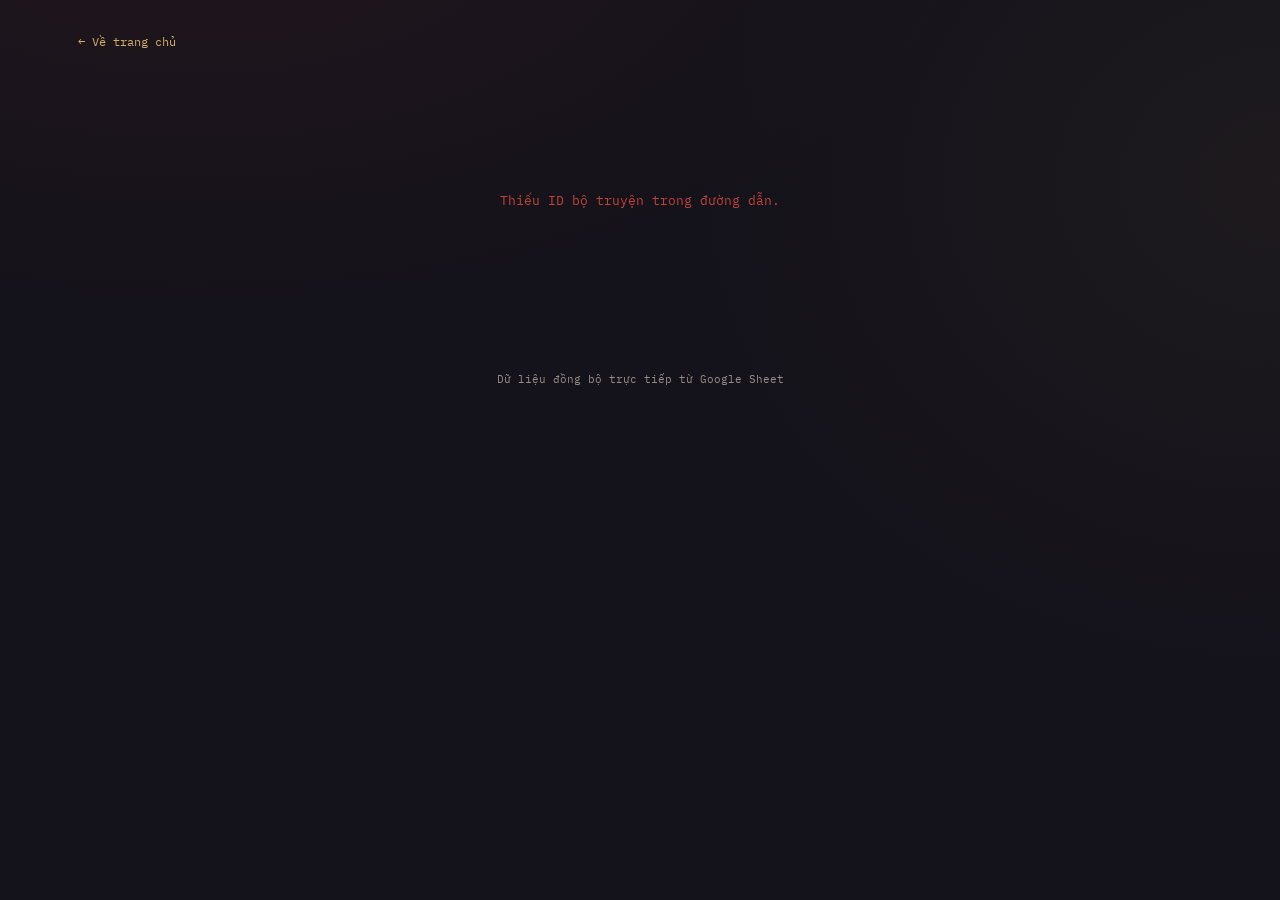
==== series.html @ 96667a25 "Add files via upload" ====
<!DOCTYPE html>
<html lang="vi">
<head>
<meta charset="UTF-8">
<meta name="viewport" content="width=device-width, initial-scale=1.0">
<title>Chi tiết bộ truyện — Yodoku</title>
<link rel="stylesheet" href="style.css">
</head>
<body>

<div class="wrap" style="padding-top:28px;">
  <a href="index.html" class="back-link">&larr; Về trang chủ</a>
</div>

<div id="content">
  <div class="status-msg">Đang tải dữ liệu bộ truyện...</div>
</div>

<footer class="site-footer">Dữ liệu đồng bộ trực tiếp từ Google Sheet</footer>

<script src="config.js"></script>
<script src="data.js"></script>
<script>
  function escapeHtml(str) {
    const div = document.createElement("div");
    div.textContent = str || "";
    return div.innerHTML;
  }

  function getSeriesId() {
    const params = new URLSearchParams(window.location.search);
    return params.get("id");
  }

  function statusLabel(status) {
    if (status === "ongoing") return "Đang ra";
    if (status === "completed") return "Hoàn thành";
    return status ? escapeHtml(status) : "";
  }

  function chapterGridHtml(chapters) {
    if (chapters.length === 0) {
      return `<div class="empty-state">Chưa có chương nào được thêm cho bộ truyện này.</div>`;
    }
    return `<div class="chapter-grid">` + chapters.map(c => `
      <a class="chapter-card" href="${c.url || '#'}" target="_blank" rel="noopener noreferrer">
        <span class="chapter-num">CHAP ${escapeHtml(c.number)}</span>
        <span class="chapter-title">${escapeHtml(c.title || ('Chương ' + c.number))}</span>
        ${c.date ? `<span class="chapter-date">${escapeHtml(c.date)}</span>` : ""}
      </a>
    `).join("") + `</div>`;
  }

  async function init() {
    const seriesId = getSeriesId();
    const content = document.getElementById("content");

    if (!seriesId) {
      content.innerHTML = `<div class="wrap"><div class="status-msg error">Thiếu ID bộ truyện trong đường dẫn.</div></div>`;
      return;
    }

    try {
      const [allSeries, allChapters] = await Promise.all([loadSeries(), loadChapters()]);
      const series = allSeries.find(s => s.id === seriesId);

      if (!series) {
        content.innerHTML = `<div class="wrap"><div class="status-msg error">Không tìm thấy bộ truyện với ID "${escapeHtml(seriesId)}".</div></div>`;
        return;
      }

      const chapters = allChapters.filter(c => c.seriesId === seriesId);

      content.innerHTML = `
        <div class="series-hero">
          <div class="book-cover">
            <img src="${series.cover}" alt="Bìa truyện ${escapeHtml(series.title)}"
                 onerror="this.src='https://placehold.co/400x600/1E1B27/C9C3B4?text=No+Cover'">
          </div>
          <div class="series-info">
            <h1>${escapeHtml(series.title)}</h1>
            <div class="series-tags">
              ${series.status ? `<span class="tag status-${escapeHtml(series.status)}">${statusLabel(series.status)}</span>` : ""}
              ${series.genre.map(g => `<span class="tag">${escapeHtml(g)}</span>`).join("")}
            </div>
            <p class="series-desc">${escapeHtml(series.description) || "Chưa có mô tả cho bộ truyện này."}</p>
            ${series.url ? `
              <a class="origin-link" href="${series.url}" target="_blank" rel="noopener noreferrer">
                Đọc tại trang gốc &nearr;
              </a>` : ""}
          </div>
        </div>

        <div class="wrap chapters-section">
          <h2>Danh sách chương (${chapters.length})</h2>
          ${chapterGridHtml(chapters)}
        </div>
      `;
    } catch (err) {
      content.innerHTML = `<div class="wrap"><div class="status-msg error">Không lấy được dữ liệu. Kiểm tra lại config.js và đảm bảo sheet đã Publish to web.</div></div>`;
      console.error(err);
    }
  }

  init();
</script>
</body>
</html>
---- style.css ----
/* ============================================================
   夜読 Yodoku — Night Bookshelf design system
   Palette:
     --ink        #14121A   background, deep indigo-black (not pure black)
     --ink-soft   #1E1B27   card / panel background
     --paper      #F3EFE6   cover mattes, light text on ink
     --paper-dim  #C9C3B4   secondary text on ink
     --hanko      #C1443B   stamp red — accent, sparingly
     --gold       #D4AF6A   "new chapter" marker / hover glow
   Type:
     Display: "Big Shoulders Inline Text" / condensed poster feel
     Body:    "Inter"
     Mono/meta: "IBM Plex Mono" for chapter numbers, dates
   ============================================================ */

@import url('https://fonts.googleapis.com/css2?family=Big+Shoulders:wght@600;800&family=Inter:wght@400;500;600&family=IBM+Plex+Mono:wght@500&display=swap');

:root {
  --ink: #14121A;
  --ink-soft: #1E1B27;
  --ink-soft-2: #262233;
  --paper: #F3EFE6;
  --paper-dim: #C9C3B4;
  --hanko: #C1443B;
  --gold: #D4AF6A;
  --line: rgba(243, 239, 230, 0.1);
  --shadow: rgba(0, 0, 0, 0.45);

  --font-display: "Big Shoulders", sans-serif;
  --font-body: "Inter", sans-serif;
  --font-mono: "IBM Plex Mono", monospace;
}

* { box-sizing: border-box; }

html { scroll-behavior: smooth; }

body {
  margin: 0;
  background: var(--ink);
  background-image:
    radial-gradient(ellipse 800px 400px at 15% -10%, rgba(193,68,59,0.08), transparent),
    radial-gradient(ellipse 600px 500px at 100% 20%, rgba(212,175,106,0.05), transparent);
  color: var(--paper);
  font-family: var(--font-body);
  line-height: 1.5;
  min-height: 100vh;
}

a { color: inherit; text-decoration: none; }

::selection { background: var(--hanko); color: var(--paper); }

:focus-visible {
  outline: 2px solid var(--gold);
  outline-offset: 3px;
}

/* ---------- layout shell ---------- */

.wrap {
  max-width: 1180px;
  margin: 0 auto;
  padding: 0 28px 80px;
}

header.top {
  padding: 56px 28px 36px;
  max-width: 1180px;
  margin: 0 auto;
  border-bottom: 1px solid var(--line);
}

.eyebrow {
  font-family: var(--font-mono);
  font-size: 12px;
  letter-spacing: 0.14em;
  text-transform: uppercase;
  color: var(--gold);
  display: flex;
  align-items: center;
  gap: 10px;
  margin-bottom: 14px;
}

.eyebrow::before {
  content: "";
  width: 20px;
  height: 1px;
  background: var(--gold);
  display: inline-block;
}

h1.site-title {
  font-family: var(--font-display);
  font-weight: 800;
  font-size: clamp(2.6rem, 6vw, 4.4rem);
  letter-spacing: 0.01em;
  margin: 0 0 12px;
  color: var(--paper);
}

.tagline {
  color: var(--paper-dim);
  font-size: 1.05rem;
  max-width: 560px;
  margin: 0 0 28px;
}

/* ---------- search ---------- */

.search-row {
  display: flex;
  gap: 12px;
  flex-wrap: wrap;
  align-items: center;
}

.search-box {
  position: relative;
  flex: 1 1 340px;
  max-width: 480px;
}

.search-box input {
  width: 100%;
  background: var(--ink-soft);
  border: 1px solid var(--line);
  color: var(--paper);
  font-family: var(--font-body);
  font-size: 15px;
  padding: 13px 16px 13px 42px;
  border-radius: 8px;
  transition: border-color 0.2s, box-shadow 0.2s;
}

.search-box input::placeholder { color: var(--paper-dim); }

.search-box input:focus {
  border-color: var(--hanko);
  box-shadow: 0 0 0 3px rgba(193,68,59,0.15);
  outline: none;
}

.search-box svg {
  position: absolute;
  left: 14px;
  top: 50%;
  transform: translateY(-50%);
  width: 16px;
  height: 16px;
  stroke: var(--paper-dim);
  pointer-events: none;
}

.genre-pills {
  display: flex;
  gap: 8px;
  flex-wrap: wrap;
}

.pill {
  font-family: var(--font-mono);
  font-size: 12px;
  padding: 8px 14px;
  border-radius: 999px;
  border: 1px solid var(--line);
  background: transparent;
  color: var(--paper-dim);
  cursor: pointer;
  transition: all 0.15s;
  white-space: nowrap;
}

.pill:hover { border-color: var(--gold); color: var(--paper); }

.pill.active {
  background: var(--hanko);
  border-color: var(--hanko);
  color: var(--paper);
}

.count-meta {
  font-family: var(--font-mono);
  font-size: 12px;
  color: var(--paper-dim);
  margin-top: 18px;
}

/* ---------- shelf grid (home) ---------- */

.shelf {
  display: grid;
  grid-template-columns: repeat(auto-fill, minmax(200px, 1fr));
  gap: 32px 24px;
  margin-top: 44px;
}

.book {
  position: relative;
  cursor: pointer;
  perspective: 800px;
}

.book-cover {
  position: relative;
  aspect-ratio: 2 / 3;
  border-radius: 4px 8px 8px 4px;
  overflow: hidden;
  background: var(--ink-soft-2);
  box-shadow:
    -6px 0 0 rgba(0,0,0,0.25),
    0 14px 30px var(--shadow);
  transform-origin: left center;
  transition: transform 0.25s cubic-bezier(.2,.7,.3,1), box-shadow 0.25s;
}

.book-cover img {
  width: 100%;
  height: 100%;
  object-fit: cover;
  display: block;
}

.book-cover::after {
  /* spine highlight */
  content: "";
  position: absolute;
  left: 0; top: 0; bottom: 0;
  width: 6px;
  background: linear-gradient(to right, rgba(0,0,0,0.5), transparent);
}

.book:hover .book-cover {
  transform: translateY(-8px) rotateY(-6deg);
  box-shadow:
    -6px 0 0 rgba(0,0,0,0.25),
    -12px 20px 34px var(--shadow);
}

.book-badge {
  position: absolute;
  top: 10px;
  right: 10px;
  background: var(--hanko);
  color: var(--paper);
  font-family: var(--font-mono);
  font-size: 11px;
  padding: 3px 8px;
  border-radius: 4px;
  letter-spacing: 0.03em;
  box-shadow: 0 4px 10px rgba(0,0,0,0.35);
}

.book-title {
  margin-top: 14px;
  font-weight: 600;
  font-size: 14.5px;
  color: var(--paper);
  line-height: 1.35;
}

.book-meta {
  font-family: var(--font-mono);
  font-size: 11.5px;
  color: var(--paper-dim);
  margin-top: 4px;
  text-transform: uppercase;
  letter-spacing: 0.03em;
}

.empty-state {
  grid-column: 1 / -1;
  text-align: center;
  padding: 70px 20px;
  color: var(--paper-dim);
  font-family: var(--font-mono);
  font-size: 14px;
}

/* ---------- series detail page ---------- */

.series-hero {
  display: grid;
  grid-template-columns: 220px 1fr;
  gap: 40px;
  padding: 48px 28px;
  max-width: 1180px;
  margin: 0 auto;
  border-bottom: 1px solid var(--line);
}

.series-hero .book-cover {
  aspect-ratio: 2/3;
  box-shadow: -8px 0 0 rgba(0,0,0,0.25), 0 20px 40px var(--shadow);
}

.back-link {
  font-family: var(--font-mono);
  font-size: 12px;
  color: var(--gold);
  display: inline-flex;
  align-items: center;
  gap: 6px;
  margin-bottom: 20px;
}
.back-link:hover { text-decoration: underline; }

.series-info h1 {
  font-family: var(--font-display);
  font-weight: 800;
  font-size: clamp(2rem, 4vw, 3rem);
  margin: 0 0 8px;
}

.series-tags {
  display: flex;
  gap: 8px;
  flex-wrap: wrap;
  margin-bottom: 16px;
}

.tag {
  font-family: var(--font-mono);
  font-size: 11px;
  padding: 4px 10px;
  border: 1px solid var(--line);
  border-radius: 999px;
  color: var(--paper-dim);
}

.tag.status-ongoing { border-color: var(--gold); color: var(--gold); }
.tag.status-completed { border-color: var(--hanko); color: var(--hanko); }

.series-desc {
  color: var(--paper-dim);
  max-width: 640px;
  font-size: 15px;
}

.origin-link {
  display: inline-flex;
  align-items: center;
  gap: 8px;
  margin-top: 18px;
  font-family: var(--font-mono);
  font-size: 12.5px;
  color: var(--paper);
  border: 1px solid var(--gold);
  padding: 9px 16px;
  border-radius: 6px;
  transition: background 0.15s;
}
.origin-link:hover { background: rgba(212,175,106,0.12); }

/* ---------- chapter rows: 5 per row ---------- */

.chapters-section { padding-top: 40px; }

.chapters-section h2 {
  font-family: var(--font-display);
  font-weight: 700;
  font-size: 1.4rem;
  letter-spacing: 0.02em;
  margin-bottom: 22px;
  color: var(--paper);
}

.chapter-grid {
  display: grid;
  grid-template-columns: repeat(5, 1fr);
  gap: 14px;
}

@media (max-width: 980px) {
  .chapter-grid { grid-template-columns: repeat(3, 1fr); }
  .series-hero { grid-template-columns: 160px 1fr; }
}

@media (max-width: 620px) {
  .chapter-grid { grid-template-columns: repeat(2, 1fr); }
  .series-hero { grid-template-columns: 1fr; }
  .series-hero .book-cover { max-width: 160px; }
}

.chapter-card {
  background: var(--ink-soft);
  border: 1px solid var(--line);
  border-radius: 8px;
  padding: 16px 14px;
  transition: border-color 0.15s, transform 0.15s;
  display: flex;
  flex-direction: column;
  gap: 6px;
}

.chapter-card:hover {
  border-color: var(--hanko);
  transform: translateY(-3px);
}

.chapter-num {
  font-family: var(--font-mono);
  font-size: 11px;
  color: var(--gold);
  letter-spacing: 0.05em;
}

.chapter-title {
  font-size: 13.5px;
  font-weight: 500;
  color: var(--paper);
  line-height: 1.3;
}

.chapter-date {
  font-family: var(--font-mono);
  font-size: 10.5px;
  color: var(--paper-dim);
  margin-top: auto;
}

/* ---------- loading / error ---------- */

.status-msg {
  font-family: var(--font-mono);
  font-size: 13px;
  color: var(--paper-dim);
  padding: 40px 0;
  text-align: center;
}

.status-msg.error { color: var(--hanko); }

footer.site-footer {
  text-align: center;
  padding: 40px 20px 20px;
  font-family: var(--font-mono);
  font-size: 11px;
  color: var(--paper-dim);
  opacity: 0.7;
}
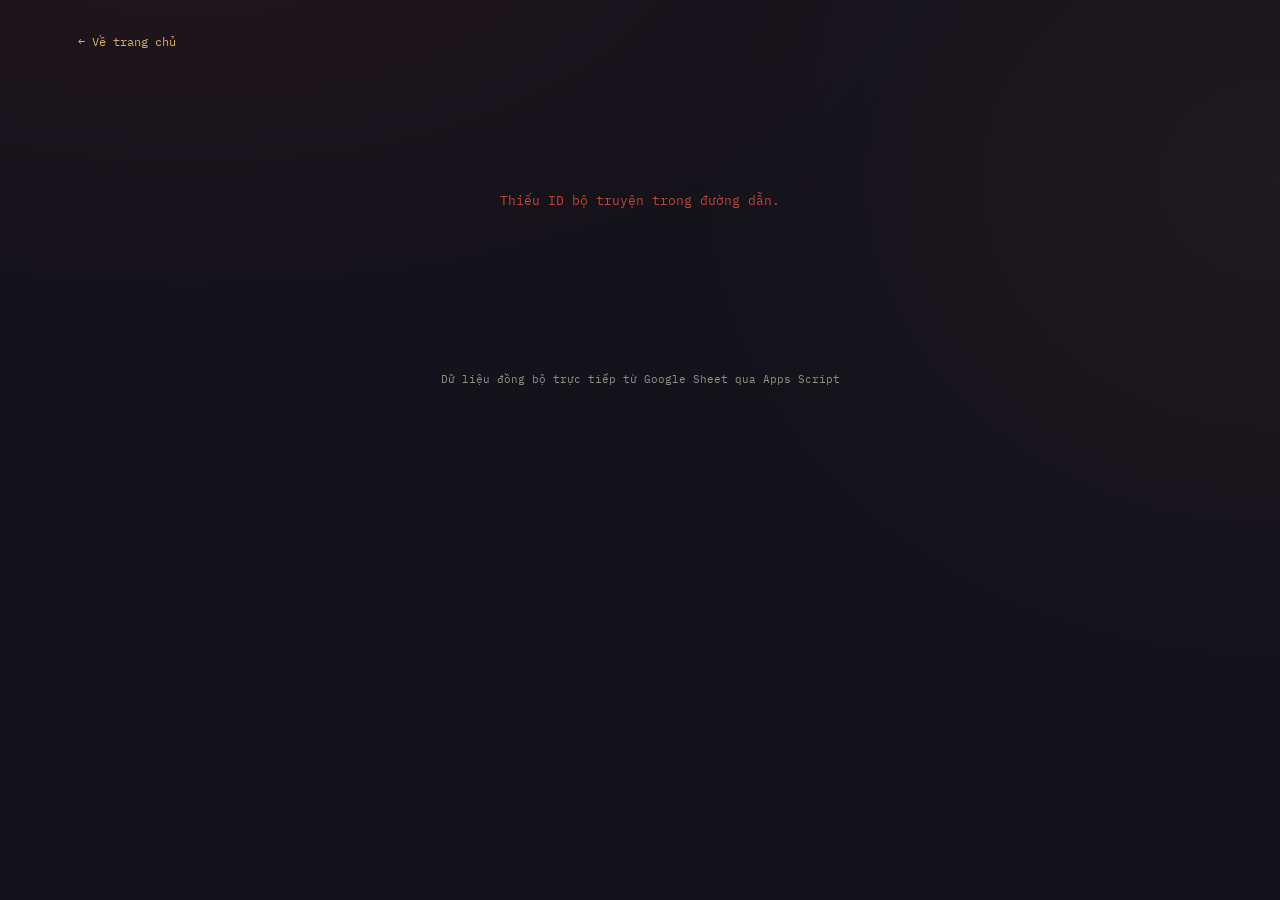
==== commit 2640f990: "Add files via upload" ====
--- a/series.html
+++ b/series.html
@@ -16,7 +16,7 @@
   <div class="status-msg">Đang tải dữ liệu bộ truyện...</div>
 </div>
 
-<footer class="site-footer">Dữ liệu đồng bộ trực tiếp từ Google Sheet</footer>
+<footer class="site-footer">Dữ liệu đồng bộ trực tiếp từ Google Sheet qua Apps Script</footer>
 
 <script src="config.js"></script>
 <script src="data.js"></script>
@@ -28,27 +28,62 @@
   }
 
   function getSeriesId() {
-    const params = new URLSearchParams(window.location.search);
-    return params.get("id");
+    return new URLSearchParams(window.location.search).get("id");
   }
 
   function statusLabel(status) {
-    if (status === "ongoing") return "Đang ra";
-    if (status === "completed") return "Hoàn thành";
-    return status ? escapeHtml(status) : "";
+    const s = (status || "").toLowerCase();
+    if (s.includes("on-going") || s.includes("ongoing") || s.includes("đang")) return "Đang ra";
+    if (s.includes("end") || s.includes("hoàn")) return "Hoàn thành";
+    return status || "";
   }
 
-  function chapterGridHtml(chapters) {
-    if (chapters.length === 0) {
-      return `<div class="empty-state">Chưa có chương nào được thêm cho bộ truyện này.</div>`;
+  function statusClass(status) {
+    const s = (status || "").toLowerCase();
+    if (s.includes("on-going") || s.includes("ongoing") || s.includes("đang")) return "status-ongoing";
+    if (s.includes("end") || s.includes("hoàn")) return "status-completed";
+    return "";
+  }
+
+  function volStatusClass(status) {
+    const s = (status || "").toLowerCase();
+    if (s.includes("chưa")) return "vol-pending";
+    if (s.includes("đã") || s.includes("phát hành") || s.includes("bán")) return "vol-released";
+    return "";
+  }
+
+  function formatPrice(v) {
+    if (!v) return "";
+    // Đã format sẵn từ sheet (getDisplayValues), giữ nguyên text hiển thị
+    return v;
+  }
+
+  function volumeCardHtml(v) {
+    const showSale = v.priceSale && v.priceSale !== v.priceCover;
+    return `
+      <div class="vol-card">
+        <div class="vol-cover">
+          <img src="${v.cover}" alt="Bìa ${escapeHtml(v.number)}" loading="lazy"
+               onerror="this.src='https://placehold.co/400x600/1E1B27/C9C3B4?text=No+Cover'">
+          ${v.status ? `<span class="vol-badge ${volStatusClass(v.status)}">${escapeHtml(v.status)}</span>` : ""}
+        </div>
+        <div class="vol-info">
+          <span class="vol-number">${escapeHtml(v.number)}</span>
+          ${(v.priceCover || v.priceSale) ? `
+            <span class="vol-price">
+              ${showSale ? `<span class="price-old">${escapeHtml(v.priceCover)}</span><span class="price-sale">${escapeHtml(v.priceSale)}</span>`
+                         : `<span class="price-sale">${escapeHtml(v.priceCover || v.priceSale)}</span>`}
+            </span>` : ""}
+        </div>
+      </div>
+    `;
+  }
+
+  function volumeGridHtml(volumes) {
+    if (volumes.length === 0) {
+      return `<div class="empty-state">Chưa có tập nào được thêm cho bộ truyện này.</div>`;
     }
-    return `<div class="chapter-grid">` + chapters.map(c => `
-      <a class="chapter-card" href="${c.url || '#'}" target="_blank" rel="noopener noreferrer">
-        <span class="chapter-num">CHAP ${escapeHtml(c.number)}</span>
-        <span class="chapter-title">${escapeHtml(c.title || ('Chương ' + c.number))}</span>
-        ${c.date ? `<span class="chapter-date">${escapeHtml(c.date)}</span>` : ""}
-      </a>
-    `).join("") + `</div>`;
+    return `<div class="chapter-grid">` + volumes.map(volumeCardHtml).join("") + `</div>`;
   }
 
   async function init() {
@@ -61,43 +96,42 @@
     }
 
     try {
-      const [allSeries, allChapters] = await Promise.all([loadSeries(), loadChapters()]);
-      const series = allSeries.find(s => s.id === seriesId);
+      const series = await loadSeriesDetail(seriesId);
 
-      if (!series) {
-        content.innerHTML = `<div class="wrap"><div class="status-msg error">Không tìm thấy bộ truyện với ID "${escapeHtml(seriesId)}".</div></div>`;
+      if (!series || !series.title) {
+        content.innerHTML = `<div class="wrap"><div class="status-msg error">Không tìm thấy bộ truyện "${escapeHtml(seriesId)}".</div></div>`;
         return;
       }
 
-      const chapters = allChapters.filter(c => c.seriesId === seriesId);
+      const heroCover = series.volumes.find(v => v.cover)?.cover || "";
 
       content.innerHTML = `
         <div class="series-hero">
           <div class="book-cover">
-            <img src="${series.cover}" alt="Bìa truyện ${escapeHtml(series.title)}"
+            <img src="${heroCover}" alt="Bìa truyện ${escapeHtml(series.title)}"
                  onerror="this.src='https://placehold.co/400x600/1E1B27/C9C3B4?text=No+Cover'">
           </div>
           <div class="series-info">
             <h1>${escapeHtml(series.title)}</h1>
             <div class="series-tags">
-              ${series.status ? `<span class="tag status-${escapeHtml(series.status)}">${statusLabel(series.status)}</span>` : ""}
+              ${series.status ? `<span class="tag ${statusClass(series.status)}">${escapeHtml(statusLabel(series.status))}</span>` : ""}
               ${series.genre.map(g => `<span class="tag">${escapeHtml(g)}</span>`).join("")}
             </div>
-            <p class="series-desc">${escapeHtml(series.description) || "Chưa có mô tả cho bộ truyện này."}</p>
-            ${series.url ? `
-              <a class="origin-link" href="${series.url}" target="_blank" rel="noopener noreferrer">
-                Đọc tại trang gốc &nearr;
+            <p class="series-desc">${series.volumes.length} tập được theo dõi trên kệ.</p>
+            ${series.link ? `
+              <a class="origin-link" href="${series.link}" target="_blank" rel="noopener noreferrer">
+                Mua tại trang gốc &nearr;
               </a>` : ""}
           </div>
         </div>
 
         <div class="wrap chapters-section">
-          <h2>Danh sách chương (${chapters.length})</h2>
-          ${chapterGridHtml(chapters)}
+          <h2>Danh sách tập (${series.volumes.length})</h2>
+          ${volumeGridHtml(series.volumes)}
         </div>
       `;
     } catch (err) {
-      content.innerHTML = `<div class="wrap"><div class="status-msg error">Không lấy được dữ liệu. Kiểm tra lại config.js và đảm bảo sheet đã Publish to web.</div></div>`;
+      content.innerHTML = `<div class="wrap"><div class="status-msg error">Không lấy được dữ liệu. Kiểm tra lại config.js và đảm bảo Apps Script đã Deploy với quyền "Anyone".</div></div>`;
       console.error(err);
     }
   }
--- a/style.css
+++ b/style.css
@@ -366,10 +366,11 @@
   color: var(--paper);
 }
 
+/* 5 tập mỗi hàng, ảnh bìa lớn làm trọng tâm */
 .chapter-grid {
   display: grid;
   grid-template-columns: repeat(5, 1fr);
-  gap: 14px;
+  gap: 22px 18px;
 }
 
 @media (max-width: 980px) {
@@ -383,41 +384,83 @@
   .series-hero .book-cover { max-width: 160px; }
 }
 
-.chapter-card {
-  background: var(--ink-soft);
-  border: 1px solid var(--line);
-  border-radius: 8px;
-  padding: 16px 14px;
-  transition: border-color 0.15s, transform 0.15s;
+.vol-card {
   display: flex;
   flex-direction: column;
-  gap: 6px;
-}
-
-.chapter-card:hover {
-  border-color: var(--hanko);
-  transform: translateY(-3px);
-}
-
-.chapter-num {
-  font-family: var(--font-mono);
-  font-size: 11px;
-  color: var(--gold);
-  letter-spacing: 0.05em;
-}
-
-.chapter-title {
-  font-size: 13.5px;
+  gap: 10px;
+}
+
+.vol-cover {
+  position: relative;
+  aspect-ratio: 2 / 3;
+  border-radius: 6px;
+  overflow: hidden;
+  background: var(--ink-soft-2);
+  box-shadow: 0 14px 28px var(--shadow);
+  transition: transform 0.2s ease, box-shadow 0.2s ease;
+}
+
+.vol-cover img {
+  width: 100%;
+  height: 100%;
+  object-fit: cover;
+  display: block;
+}
+
+.vol-card:hover .vol-cover {
+  transform: translateY(-6px);
+  box-shadow: 0 20px 36px var(--shadow);
+}
+
+.vol-badge {
+  position: absolute;
+  bottom: 8px;
+  left: 8px;
+  right: 8px;
+  font-family: var(--font-mono);
+  font-size: 10.5px;
+  text-align: center;
+  padding: 5px 6px;
+  border-radius: 4px;
+  background: rgba(20, 18, 26, 0.85);
+  backdrop-filter: blur(2px);
+  color: var(--paper-dim);
+  letter-spacing: 0.02em;
+}
+
+.vol-badge.vol-released { color: var(--gold); border: 1px solid rgba(212,175,106,0.4); }
+.vol-badge.vol-pending { color: var(--paper-dim); border: 1px solid var(--line); }
+
+.vol-info {
+  display: flex;
+  flex-direction: column;
+  gap: 3px;
+  padding: 0 2px;
+}
+
+.vol-number {
+  font-family: var(--font-mono);
+  font-size: 12.5px;
   font-weight: 500;
   color: var(--paper);
-  line-height: 1.3;
-}
-
-.chapter-date {
-  font-family: var(--font-mono);
-  font-size: 10.5px;
-  color: var(--paper-dim);
-  margin-top: auto;
+}
+
+.vol-price {
+  display: flex;
+  gap: 8px;
+  align-items: baseline;
+  font-family: var(--font-mono);
+  font-size: 11.5px;
+}
+
+.price-old {
+  color: var(--paper-dim);
+  text-decoration: line-through;
+}
+
+.price-sale {
+  color: var(--hanko);
+  font-weight: 600;
 }
 
 /* ---------- loading / error ---------- */
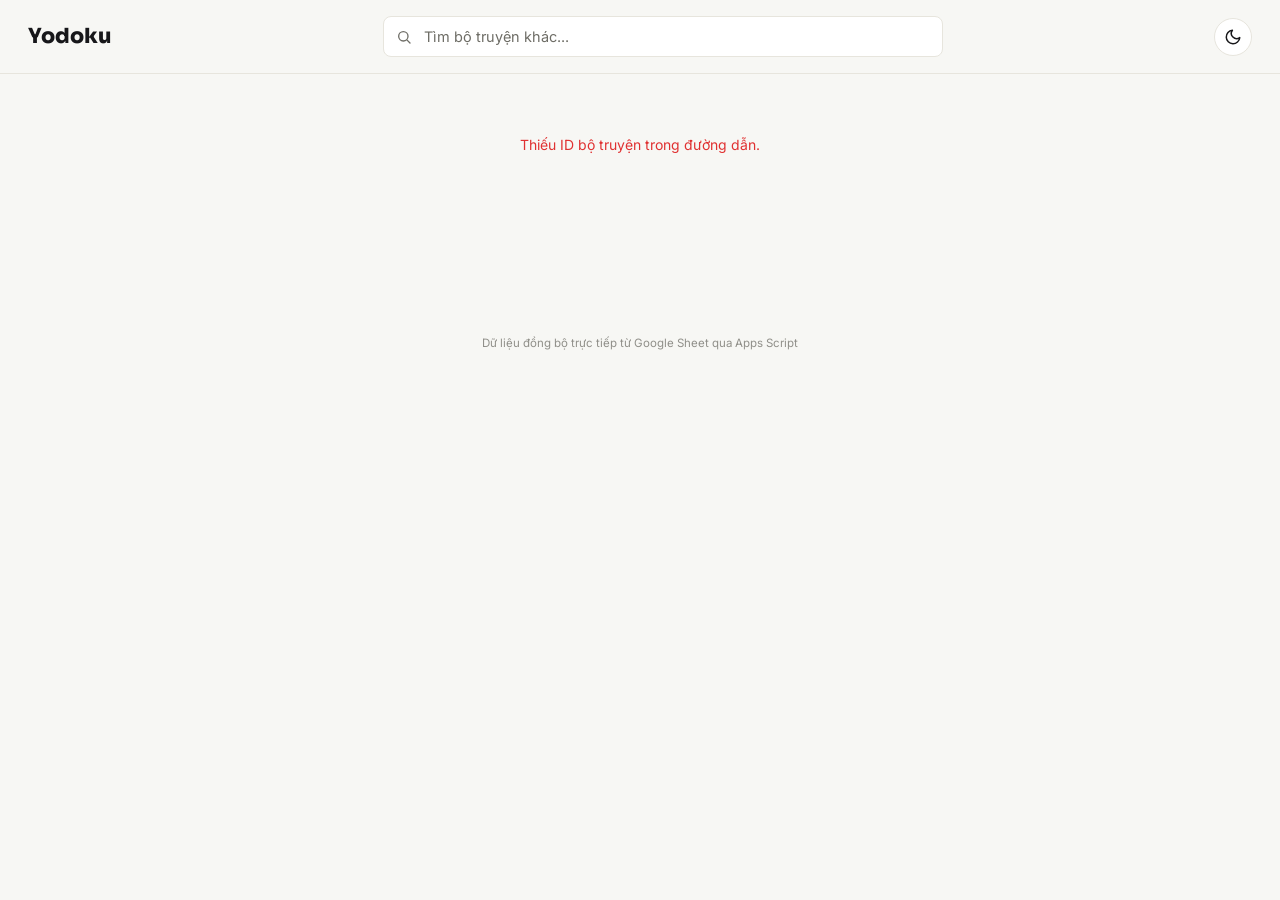
==== commit 501f3406: "Add files via upload" ====
--- a/series.html
+++ b/series.html
@@ -8,19 +8,37 @@
 </head>
 <body>
 
-<div class="wrap" style="padding-top:28px;">
-  <a href="index.html" class="back-link">&larr; Về trang chủ</a>
-</div>
-
-<div id="content">
+<header class="top">
+  <div class="header-row">
+    <div class="logo" id="logoSlot"></div>
+    <div class="search-box">
+      <svg viewBox="0 0 24 24" fill="none" stroke-width="2" stroke-linecap="round" stroke-linejoin="round">
+        <circle cx="11" cy="11" r="7"></circle>
+        <line x1="21" y1="21" x2="16.65" y2="16.65"></line>
+      </svg>
+      <input type="text" id="searchInput" placeholder="Tìm bộ truyện khác..." onkeydown="if(event.key==='Enter') location.href='index.html'">
+    </div>
+    <button class="theme-toggle" id="themeToggle" title="Đổi giao diện">
+      <svg class="icon-moon" viewBox="0 0 24 24" fill="none" stroke="currentColor" stroke-width="2" stroke-linecap="round" stroke-linejoin="round"><path d="M21 12.79A9 9 0 1 1 11.21 3 7 7 0 0 0 21 12.79z"></path></svg>
+      <svg class="icon-sun" viewBox="0 0 24 24" fill="none" stroke="currentColor" stroke-width="2" stroke-linecap="round" stroke-linejoin="round"><circle cx="12" cy="12" r="5"></circle><line x1="12" y1="1" x2="12" y2="3"></line><line x1="12" y1="21" x2="12" y2="23"></line><line x1="4.22" y1="4.22" x2="5.64" y2="5.64"></line><line x1="18.36" y1="18.36" x2="19.78" y2="19.78"></line><line x1="1" y1="12" x2="3" y2="12"></line><line x1="21" y1="12" x2="23" y2="12"></line><line x1="4.22" y1="19.78" x2="5.64" y2="18.36"></line><line x1="18.36" y1="5.64" x2="19.78" y2="4.22"></line></svg>
+    </button>
+  </div>
+</header>
+
+<div id="content" class="wrap">
   <div class="status-msg">Đang tải dữ liệu bộ truyện...</div>
 </div>
 
 <footer class="site-footer">Dữ liệu đồng bộ trực tiếp từ Google Sheet qua Apps Script</footer>
 
 <script src="config.js"></script>
+<script src="theme.js"></script>
 <script src="data.js"></script>
 <script>
+  document.getElementById("logoSlot").innerHTML = CONFIG.LOGO_IMAGE_URL
+    ? `<a href="index.html"><img src="${CONFIG.LOGO_IMAGE_URL}" alt="${escapeHtml(CONFIG.LOGO_TEXT)}"></a>`
+    : `<a href="index.html" style="color:inherit;">${escapeHtml(CONFIG.LOGO_TEXT)}</a>`;
+
   function escapeHtml(str) {
     const div = document.createElement("div");
     div.textContent = str || "";
@@ -31,59 +49,50 @@
     return new URLSearchParams(window.location.search).get("id");
   }
 
-  function statusLabel(status) {
-    const s = (status || "").toLowerCase();
-    if (s.includes("on-going") || s.includes("ongoing") || s.includes("đang")) return "Đang ra";
-    if (s.includes("end") || s.includes("hoàn")) return "Hoàn thành";
-    return status || "";
-  }
-
-  function statusClass(status) {
-    const s = (status || "").toLowerCase();
-    if (s.includes("on-going") || s.includes("ongoing") || s.includes("đang")) return "status-ongoing";
-    if (s.includes("end") || s.includes("hoàn")) return "status-completed";
-    return "";
-  }
-
-  function volStatusClass(status) {
-    const s = (status || "").toLowerCase();
-    if (s.includes("chưa")) return "vol-pending";
-    if (s.includes("đã") || s.includes("phát hành") || s.includes("bán")) return "vol-released";
-    return "";
-  }
-
-  function formatPrice(v) {
-    if (!v) return "";
-    // Đã format sẵn từ sheet (getDisplayValues), giữ nguyên text hiển thị
-    return v;
-  }
-
-  function volumeCardHtml(v) {
-    const showSale = v.priceSale && v.priceSale !== v.priceCover;
+  function shareCurrentPage() {
+    const url = location.href;
+    if (navigator.share) {
+      navigator.share({ title: document.title, url }).catch(() => {});
+    } else {
+      navigator.clipboard?.writeText(url);
+      alert("Đã copy link chia sẻ!");
+    }
+  }
+  window.shareCurrentPage = shareCurrentPage;
+
+  function volumeCardHtml(v, seriesTitle) {
     return `
       <div class="vol-card">
         <div class="vol-cover">
-          <img src="${v.cover}" alt="Bìa ${escapeHtml(v.number)}" loading="lazy"
-               onerror="this.src='https://placehold.co/400x600/1E1B27/C9C3B4?text=No+Cover'">
-          ${v.status ? `<span class="vol-badge ${volStatusClass(v.status)}">${escapeHtml(v.status)}</span>` : ""}
-        </div>
-        <div class="vol-info">
-          <span class="vol-number">${escapeHtml(v.number)}</span>
-          ${(v.priceCover || v.priceSale) ? `
-            <span class="vol-price">
-              ${showSale ? `<span class="price-old">${escapeHtml(v.priceCover)}</span><span class="price-sale">${escapeHtml(v.priceSale)}</span>`
-                         : `<span class="price-sale">${escapeHtml(v.priceCover || v.priceSale)}</span>`}
-            </span>` : ""}
+          <img src="${v.cover}" alt="Bìa ${escapeHtml(seriesTitle)} Vol. ${escapeHtml(v.number)}" loading="lazy"
+               onerror="this.src='https://placehold.co/400x600/e7e5dd/6e6d66?text=No+Cover'">
+        </div>
+        <div class="vol-body">
+          <div class="vol-name">${escapeHtml(seriesTitle)} - Vol. ${escapeHtml(v.number)}</div>
+          ${v.subtitle ? `<div class="vol-subtitle">${escapeHtml(v.subtitle)}</div>` : ""}
+          ${v.subtitleJP ? `<div class="vol-subtitle-jp">${escapeHtml(v.subtitleJP)}</div>` : ""}
+          ${v.chapterRange ? `<div class="vol-chapters">Chương ${escapeHtml(v.chapterRange)}</div>` : ""}
+        </div>
+        <div class="vol-footer">
+          <span class="vol-date">${escapeHtml(v.releaseDate)}</span>
+          <span class="vol-price">${escapeHtml(v.price)}</span>
         </div>
       </div>
     `;
   }
 
-  function volumeGridHtml(volumes) {
-    if (volumes.length === 0) {
-      return `<div class="empty-state">Chưa có tập nào được thêm cho bộ truyện này.</div>`;
-    }
-    return `<div class="chapter-grid">` + volumes.map(volumeCardHtml).join("") + `</div>`;
+  function wikiSectionHtml(sec) {
+    return `
+      <h2>${escapeHtml(sec.title)}</h2>
+      <table class="wiki-table">
+        ${sec.rows.map(([label, value]) => `
+          <tr>
+            <td class="wiki-label">${escapeHtml(label)}</td>
+            <td class="wiki-value">${escapeHtml(value)}</td>
+          </tr>
+        `).join("")}
+      </table>
+    `;
   }
 
   async function init() {
@@ -91,7 +100,7 @@
     const content = document.getElementById("content");
 
     if (!seriesId) {
-      content.innerHTML = `<div class="wrap"><div class="status-msg error">Thiếu ID bộ truyện trong đường dẫn.</div></div>`;
+      content.innerHTML = `<div class="status-msg error">Thiếu ID bộ truyện trong đường dẫn.</div>`;
       return;
     }
 
@@ -99,39 +108,90 @@
       const series = await loadSeriesDetail(seriesId);
 
       if (!series || !series.title) {
-        content.innerHTML = `<div class="wrap"><div class="status-msg error">Không tìm thấy bộ truyện "${escapeHtml(seriesId)}".</div></div>`;
+        content.innerHTML = `<div class="status-msg error">Không tìm thấy bộ truyện "${escapeHtml(seriesId)}".</div>`;
         return;
       }
 
-      const heroCover = series.volumes.find(v => v.cover)?.cover || "";
+      document.title = `${series.title} — Yodoku`;
+
+      const m = series.meta;
+      const heroCover = (series.volumes.find(v => v.cover) || {}).cover || "";
+      const lastVolNum = series.volumes.length ? series.volumes[series.volumes.length - 1].number : "";
+
+      const altTitlesHtml = [
+        m["Tựa gốc"] ? `<div class="alt-jp">${escapeHtml(m["Tựa gốc"])}</div>` : "",
+        m["Tựa phiên âm"] ? `<div class="alt-romaji">${escapeHtml(m["Tựa phiên âm"])}</div>` : "",
+        m["Tên tiếng Anh"] ? `<div class="alt-en">${escapeHtml(m["Tên tiếng Anh"])}</div>` : "",
+      ].join("");
+
+      const infoCards = [
+        ["Tác giả", m["Tác giả"]],
+        ["Họa sĩ", m["Họa sĩ"]],
+        ["Dịch giả", m["Dịch giả"]],
+        ["Nhà xuất bản", m["Nhà xuất bản 🇻🇳"]],
+        ["Năm xuất bản", m["Năm xuất bản 🇻🇳"]],
+        ["Số tập", m["Tổng số tập"] || String(series.volumes.length)],
+        ["Giá bìa", m["Giá bìa"] || (series.volumes[0] && series.volumes[0].price) || ""],
+      ].filter(([, v]) => v && String(v).trim());
+
+      const wikiSections = buildWikiSections(m, series.volumes);
 
       content.innerHTML = `
+        <nav class="breadcrumb"><a href="index.html">Trang chủ</a> &rsaquo; Manga &rsaquo; ${escapeHtml(series.title)}</nav>
+
         <div class="series-hero">
-          <div class="book-cover">
-            <img src="${heroCover}" alt="Bìa truyện ${escapeHtml(series.title)}"
-                 onerror="this.src='https://placehold.co/400x600/1E1B27/C9C3B4?text=No+Cover'">
+          <div class="hero-cover-col">
+            <div class="hero-cover">
+              <img src="${heroCover}" alt="Bìa ${escapeHtml(series.title)}"
+                   onerror="this.src='https://placehold.co/400x600/e7e5dd/6e6d66?text=No+Cover'">
+            </div>
+            ${lastVolNum ? `<div class="hero-cover-caption">Bìa tập mới nhất</div>` : ""}
+            <div class="hero-tags">
+              ${series.demographic ? `<span class="tag demographic">${escapeHtml(series.demographic)}</span>` : ""}
+              ${series.genre.map(g => `<span class="tag">${escapeHtml(g)}</span>`).join("")}
+            </div>
           </div>
-          <div class="series-info">
-            <h1>${escapeHtml(series.title)}</h1>
-            <div class="series-tags">
-              ${series.status ? `<span class="tag ${statusClass(series.status)}">${escapeHtml(statusLabel(series.status))}</span>` : ""}
-              ${series.genre.map(g => `<span class="tag">${escapeHtml(g)}</span>`).join("")}
-            </div>
-            <p class="series-desc">${series.volumes.length} tập được theo dõi trên kệ.</p>
-            ${series.link ? `
-              <a class="origin-link" href="${series.link}" target="_blank" rel="noopener noreferrer">
-                Mua tại trang gốc &nearr;
-              </a>` : ""}
+
+          <div class="hero-info-col">
+            <div class="hero-badges">
+              ${series.status.label ? `<span class="badge ${series.status.cls}">${escapeHtml(series.status.label)} 🇻🇳</span>` : ""}
+              ${series.statusJP ? `<span class="badge status-default">${escapeHtml(series.statusJP)} 🇯🇵</span>` : ""}
+            </div>
+            <h1 class="hero-title">${escapeHtml(series.title)}</h1>
+            <div class="hero-alt-titles">${altTitlesHtml}</div>
+
+            <div class="info-grid">
+              ${infoCards.map(([label, value]) => `
+                <div class="info-card">
+                  <div class="info-label">${escapeHtml(label)}</div>
+                  <div class="info-value">${escapeHtml(value)}</div>
+                </div>
+              `).join("")}
+            </div>
+
+            <div class="hero-actions">
+              ${series.link ? `<a class="buy-link" href="${series.link}" target="_blank" rel="noopener noreferrer">Mua tại trang gốc &nearr;</a>` : ""}
+              <button class="share-btn" style="width:40px;height:40px;" title="Chia sẻ" onclick="shareCurrentPage()">
+                <svg viewBox="0 0 24 24" fill="none" stroke="currentColor" stroke-width="2" stroke-linecap="round" stroke-linejoin="round"><circle cx="18" cy="5" r="3"></circle><circle cx="6" cy="12" r="3"></circle><circle cx="18" cy="19" r="3"></circle><line x1="8.59" y1="13.51" x2="15.42" y2="17.49"></line><line x1="15.41" y1="6.51" x2="8.59" y2="10.49"></line></svg>
+              </button>
+            </div>
           </div>
         </div>
 
-        <div class="wrap chapters-section">
-          <h2>Danh sách tập (${series.volumes.length})</h2>
-          ${volumeGridHtml(series.volumes)}
+        <div class="wiki-section">
+          ${wikiSections.map(wikiSectionHtml).join("")}
+        </div>
+
+        <div class="volumes-section">
+          <h2>Danh sách Vol.</h2>
+          <p class="sub">Danh sách các Vol. đã xuất bản (${series.volumes.length})</p>
+          ${series.volumes.length === 0
+            ? `<div class="empty-state">Chưa có tập nào được thêm cho bộ truyện này.</div>`
+            : `<div class="vol-grid">${series.volumes.map(v => volumeCardHtml(v, series.title)).join("")}</div>`}
         </div>
       `;
     } catch (err) {
-      content.innerHTML = `<div class="wrap"><div class="status-msg error">Không lấy được dữ liệu. Kiểm tra lại config.js và đảm bảo Apps Script đã Deploy với quyền "Anyone".</div></div>`;
+      content.innerHTML = `<div class="status-msg error">Không lấy được dữ liệu. Kiểm tra lại config.js và đảm bảo Apps Script đã Deploy với quyền "Anyone".</div>`;
       console.error(err);
     }
   }
--- a/style.css
+++ b/style.css
@@ -1,485 +1,532 @@
 /* ============================================================
-   夜読 Yodoku — Night Bookshelf design system
-   Palette:
-     --ink        #14121A   background, deep indigo-black (not pure black)
-     --ink-soft   #1E1B27   card / panel background
-     --paper      #F3EFE6   cover mattes, light text on ink
-     --paper-dim  #C9C3B4   secondary text on ink
-     --hanko      #C1443B   stamp red — accent, sparingly
-     --gold       #D4AF6A   "new chapter" marker / hover glow
-   Type:
-     Display: "Big Shoulders Inline Text" / condensed poster feel
-     Body:    "Inter"
-     Mono/meta: "IBM Plex Mono" for chapter numbers, dates
+   Yodoku — Flat Tracker design system (Light / Dark)
+   Display font: Sora (700/800)   Body font: Inter
+   Flat design, 12px radius, soft shadows
    ============================================================ */
 
-@import url('https://fonts.googleapis.com/css2?family=Big+Shoulders:wght@600;800&family=Inter:wght@400;500;600&family=IBM+Plex+Mono:wght@500&display=swap');
+@import url('https://fonts.googleapis.com/css2?family=Sora:wght@600;700;800&family=Inter:wght@400;500;600;700&display=swap');
 
 :root {
-  --ink: #14121A;
-  --ink-soft: #1E1B27;
-  --ink-soft-2: #262233;
-  --paper: #F3EFE6;
-  --paper-dim: #C9C3B4;
-  --hanko: #C1443B;
-  --gold: #D4AF6A;
-  --line: rgba(243, 239, 230, 0.1);
-  --shadow: rgba(0, 0, 0, 0.45);
-
-  --font-display: "Big Shoulders", sans-serif;
+  --radius: 12px;
+  --radius-sm: 8px;
+  --font-display: "Sora", sans-serif;
   --font-body: "Inter", sans-serif;
-  --font-mono: "IBM Plex Mono", monospace;
+
+  --status-ongoing: #2F9E44;
+  --status-ongoing-bg: rgba(47,158,68,0.12);
+  --status-completed: #3457D5;
+  --status-completed-bg: rgba(52,87,213,0.10);
+  --status-paused: #E8590C;
+  --status-paused-bg: rgba(232,89,12,0.12);
+  --status-halted: #E03131;
+  --status-halted-bg: rgba(224,49,49,0.12);
+  --status-announced: #9C36B5;
+  --status-announced-bg: rgba(156,54,181,0.12);
+}
+
+:root, [data-theme="light"] {
+  --bg: #F7F7F4;
+  --card: #FFFFFF;
+  --card-alt: #FAFAF8;
+  --border: #E7E5DD;
+  --text: #17171A;
+  --text-dim: #6E6D66;
+  --accent: #3457D5;
+  --accent-soft: #EEF1FC;
+  --shadow: rgba(23, 23, 26, 0.08);
+  --shadow-lg: rgba(23, 23, 26, 0.14);
+}
+
+[data-theme="dark"] {
+  --bg: #14151A;
+  --card: #1D1F26;
+  --card-alt: #21232B;
+  --border: #2B2D36;
+  --text: #F1F1EE;
+  --text-dim: #9B9CA3;
+  --accent: #7C97FF;
+  --accent-soft: rgba(124,151,255,0.12);
+  --shadow: rgba(0, 0, 0, 0.35);
+  --shadow-lg: rgba(0, 0, 0, 0.5);
 }
 
 * { box-sizing: border-box; }
-
-html { scroll-behavior: smooth; }
 
 body {
   margin: 0;
-  background: var(--ink);
-  background-image:
-    radial-gradient(ellipse 800px 400px at 15% -10%, rgba(193,68,59,0.08), transparent),
-    radial-gradient(ellipse 600px 500px at 100% 20%, rgba(212,175,106,0.05), transparent);
-  color: var(--paper);
+  background: var(--bg);
+  color: var(--text);
   font-family: var(--font-body);
   line-height: 1.5;
   min-height: 100vh;
+  transition: background 0.2s ease, color 0.2s ease;
 }
 
 a { color: inherit; text-decoration: none; }
-
-::selection { background: var(--hanko); color: var(--paper); }
-
-:focus-visible {
-  outline: 2px solid var(--gold);
-  outline-offset: 3px;
-}
-
-/* ---------- layout shell ---------- */
-
-.wrap {
-  max-width: 1180px;
+::selection { background: var(--accent); color: #fff; }
+:focus-visible { outline: 2px solid var(--accent); outline-offset: 2px; }
+
+.wrap { max-width: 1240px; margin: 0 auto; padding: 0 28px 80px; }
+
+/* ---------- header ---------- */
+
+header.top {
+  position: sticky;
+  top: 0;
+  z-index: 20;
+  background: var(--bg);
+  border-bottom: 1px solid var(--border);
+  padding: 16px 28px;
+}
+
+.header-row {
+  max-width: 1240px;
   margin: 0 auto;
-  padding: 0 28px 80px;
-}
-
-header.top {
-  padding: 56px 28px 36px;
-  max-width: 1180px;
-  margin: 0 auto;
-  border-bottom: 1px solid var(--line);
-}
-
-.eyebrow {
-  font-family: var(--font-mono);
-  font-size: 12px;
-  letter-spacing: 0.14em;
-  text-transform: uppercase;
-  color: var(--gold);
+  display: flex;
+  align-items: center;
+  gap: 20px;
+}
+
+.logo {
   display: flex;
   align-items: center;
   gap: 10px;
-  margin-bottom: 14px;
-}
-
-.eyebrow::before {
-  content: "";
-  width: 20px;
-  height: 1px;
-  background: var(--gold);
-  display: inline-block;
-}
-
-h1.site-title {
   font-family: var(--font-display);
   font-weight: 800;
-  font-size: clamp(2.6rem, 6vw, 4.4rem);
-  letter-spacing: 0.01em;
-  margin: 0 0 12px;
-  color: var(--paper);
-}
-
-.tagline {
-  color: var(--paper-dim);
-  font-size: 1.05rem;
-  max-width: 560px;
-  margin: 0 0 28px;
-}
-
-/* ---------- search ---------- */
-
-.search-row {
-  display: flex;
-  gap: 12px;
-  flex-wrap: wrap;
-  align-items: center;
-}
+  font-size: 1.3rem;
+  color: var(--text);
+  flex-shrink: 0;
+}
+
+.logo img { height: 32px; width: auto; display: block; }
 
 .search-box {
   position: relative;
-  flex: 1 1 340px;
-  max-width: 480px;
+  flex: 1;
+  max-width: 560px;
+  margin: 0 auto;
 }
 
 .search-box input {
   width: 100%;
-  background: var(--ink-soft);
-  border: 1px solid var(--line);
-  color: var(--paper);
+  background: var(--card);
+  border: 1px solid var(--border);
+  color: var(--text);
   font-family: var(--font-body);
-  font-size: 15px;
-  padding: 13px 16px 13px 42px;
-  border-radius: 8px;
-  transition: border-color 0.2s, box-shadow 0.2s;
-}
-
-.search-box input::placeholder { color: var(--paper-dim); }
-
+  font-size: 14.5px;
+  padding: 11px 16px 11px 40px;
+  border-radius: var(--radius-sm);
+  transition: border-color 0.15s, box-shadow 0.15s;
+}
+.search-box input::placeholder { color: var(--text-dim); }
 .search-box input:focus {
-  border-color: var(--hanko);
-  box-shadow: 0 0 0 3px rgba(193,68,59,0.15);
+  border-color: var(--accent);
+  box-shadow: 0 0 0 3px var(--accent-soft);
   outline: none;
 }
-
 .search-box svg {
-  position: absolute;
-  left: 14px;
-  top: 50%;
-  transform: translateY(-50%);
-  width: 16px;
-  height: 16px;
-  stroke: var(--paper-dim);
-  pointer-events: none;
-}
-
-.genre-pills {
-  display: flex;
-  gap: 8px;
-  flex-wrap: wrap;
+  position: absolute; left: 13px; top: 50%; transform: translateY(-50%);
+  width: 16px; height: 16px; stroke: var(--text-dim); pointer-events: none;
+}
+
+.theme-toggle {
+  flex-shrink: 0;
+  width: 38px; height: 38px;
+  border-radius: 999px;
+  border: 1px solid var(--border);
+  background: var(--card);
+  color: var(--text);
+  display: flex; align-items: center; justify-content: center;
+  cursor: pointer;
+  transition: border-color 0.15s, transform 0.15s;
+}
+.theme-toggle:hover { border-color: var(--accent); transform: rotate(15deg); }
+.theme-toggle svg { width: 18px; height: 18px; }
+.theme-toggle .icon-sun { display: none; }
+[data-theme="dark"] .theme-toggle .icon-moon { display: none; }
+[data-theme="dark"] .theme-toggle .icon-sun { display: block; }
+
+.tagline-row {
+  max-width: 1240px; margin: 10px auto 0; padding: 0;
+  color: var(--text-dim); font-size: 13.5px;
+}
+
+/* ---------- filters ---------- */
+
+.filter-row {
+  max-width: 1240px; margin: 16px auto 0;
+  display: flex; gap: 8px; flex-wrap: wrap; align-items: center;
 }
 
 .pill {
-  font-family: var(--font-mono);
-  font-size: 12px;
-  padding: 8px 14px;
+  font-family: var(--font-body);
+  font-weight: 600;
+  font-size: 12.5px;
+  padding: 7px 14px;
   border-radius: 999px;
-  border: 1px solid var(--line);
-  background: transparent;
-  color: var(--paper-dim);
+  border: 1px solid var(--border);
+  background: var(--card);
+  color: var(--text-dim);
   cursor: pointer;
   transition: all 0.15s;
   white-space: nowrap;
 }
-
-.pill:hover { border-color: var(--gold); color: var(--paper); }
-
-.pill.active {
-  background: var(--hanko);
-  border-color: var(--hanko);
-  color: var(--paper);
-}
+.pill:hover { border-color: var(--accent); color: var(--text); }
+
+.pill[data-cls="status-ongoing"].active { background: var(--status-ongoing-bg); border-color: var(--status-ongoing); color: var(--status-ongoing); }
+.pill[data-cls="status-completed"].active { background: var(--status-completed-bg); border-color: var(--status-completed); color: var(--status-completed); }
+.pill[data-cls="status-paused"].active { background: var(--status-paused-bg); border-color: var(--status-paused); color: var(--status-paused); }
+.pill[data-cls="status-halted"].active { background: var(--status-halted-bg); border-color: var(--status-halted); color: var(--status-halted); }
+.pill[data-cls="status-announced"].active { background: var(--status-announced-bg); border-color: var(--status-announced); color: var(--status-announced); }
+.pill.active[data-cls=""] { background: var(--accent-soft); border-color: var(--accent); color: var(--accent); }
 
 .count-meta {
-  font-family: var(--font-mono);
-  font-size: 12px;
-  color: var(--paper-dim);
-  margin-top: 18px;
-}
-
-/* ---------- shelf grid (home) ---------- */
+  max-width: 1240px; margin: 14px auto 0;
+  font-size: 12.5px; color: var(--text-dim);
+}
+
+/* ---------- shelf grid ---------- */
 
 .shelf {
   display: grid;
-  grid-template-columns: repeat(auto-fill, minmax(200px, 1fr));
-  gap: 32px 24px;
-  margin-top: 44px;
-}
+  grid-template-columns: repeat(5, 1fr);
+  gap: 26px 20px;
+  margin-top: 28px;
+}
+
+@media (max-width: 1080px) { .shelf { grid-template-columns: repeat(3, 1fr); } }
+@media (max-width: 640px) { .shelf { grid-template-columns: repeat(2, 1fr); gap: 18px 12px; } }
 
 .book {
-  position: relative;
+  display: flex;
+  flex-direction: column;
+  background: var(--card);
+  border: 1px solid var(--border);
+  border-radius: var(--radius);
+  overflow: hidden;
+  box-shadow: 0 2px 10px var(--shadow);
+  transition: transform 0.2s ease, box-shadow 0.2s ease;
   cursor: pointer;
-  perspective: 800px;
+}
+
+.book:hover {
+  transform: translateY(-5px);
+  box-shadow: 0 16px 32px var(--shadow-lg);
 }
 
 .book-cover {
   position: relative;
   aspect-ratio: 2 / 3;
-  border-radius: 4px 8px 8px 4px;
   overflow: hidden;
-  background: var(--ink-soft-2);
-  box-shadow:
-    -6px 0 0 rgba(0,0,0,0.25),
-    0 14px 30px var(--shadow);
-  transform-origin: left center;
-  transition: transform 0.25s cubic-bezier(.2,.7,.3,1), box-shadow 0.25s;
+  background: var(--card-alt);
 }
 
 .book-cover img {
-  width: 100%;
-  height: 100%;
+  width: 100%; height: 100%;
   object-fit: cover;
   display: block;
-}
-
-.book-cover::after {
-  /* spine highlight */
-  content: "";
+  transition: transform 0.3s ease;
+}
+.book:hover .book-cover img { transform: scale(1.03); }
+
+.book-status-badge {
   position: absolute;
-  left: 0; top: 0; bottom: 0;
-  width: 6px;
-  background: linear-gradient(to right, rgba(0,0,0,0.5), transparent);
-}
-
-.book:hover .book-cover {
-  transform: translateY(-8px) rotateY(-6deg);
-  box-shadow:
-    -6px 0 0 rgba(0,0,0,0.25),
-    -12px 20px 34px var(--shadow);
-}
-
-.book-badge {
-  position: absolute;
-  top: 10px;
-  right: 10px;
-  background: var(--hanko);
-  color: var(--paper);
-  font-family: var(--font-mono);
-  font-size: 11px;
-  padding: 3px 8px;
-  border-radius: 4px;
-  letter-spacing: 0.03em;
-  box-shadow: 0 4px 10px rgba(0,0,0,0.35);
+  top: 10px; left: 10px;
+  font-size: 10.5px;
+  font-weight: 700;
+  padding: 4px 9px;
+  border-radius: 999px;
+  backdrop-filter: blur(3px);
+}
+
+.book-body {
+  padding: 12px 14px 14px;
+  display: flex;
+  flex-direction: column;
+  gap: 4px;
+  flex: 1;
 }
 
 .book-title {
-  margin-top: 14px;
-  font-weight: 600;
-  font-size: 14.5px;
-  color: var(--paper);
-  line-height: 1.35;
-}
-
-.book-meta {
-  font-family: var(--font-mono);
+  font-weight: 700;
+  font-size: 14px;
+  line-height: 1.3;
+  display: -webkit-box;
+  -webkit-line-clamp: 2;
+  -webkit-box-orient: vertical;
+  overflow: hidden;
+  min-height: 2.6em;
+}
+
+.book-author { font-size: 12px; color: var(--text-dim); }
+
+.book-meta-row {
+  display: flex;
+  justify-content: space-between;
+  align-items: center;
   font-size: 11.5px;
-  color: var(--paper-dim);
+  color: var(--text-dim);
   margin-top: 4px;
-  text-transform: uppercase;
-  letter-spacing: 0.03em;
-}
+}
+
+.book-publisher {
+  font-size: 11.5px;
+  color: var(--text-dim);
+}
+
+.book-footer {
+  display: flex;
+  justify-content: space-between;
+  align-items: center;
+  padding: 8px 14px 12px;
+  border-top: 1px solid var(--border);
+  margin-top: auto;
+}
+
+.book-price { font-size: 12.5px; font-weight: 700; color: var(--text); }
+
+.share-btn {
+  width: 28px; height: 28px;
+  border-radius: 999px;
+  border: 1px solid var(--border);
+  background: var(--card-alt);
+  display: flex; align-items: center; justify-content: center;
+  color: var(--text-dim);
+  cursor: pointer;
+  transition: border-color 0.15s, color 0.15s;
+}
+.share-btn:hover { border-color: var(--accent); color: var(--accent); }
+.share-btn svg { width: 13px; height: 13px; }
 
 .empty-state {
   grid-column: 1 / -1;
   text-align: center;
   padding: 70px 20px;
-  color: var(--paper-dim);
-  font-family: var(--font-mono);
+  color: var(--text-dim);
   font-size: 14px;
 }
 
-/* ---------- series detail page ---------- */
+.status-msg {
+  padding: 60px 0; text-align: center; color: var(--text-dim); font-size: 14px;
+}
+.status-msg.error { color: var(--status-halted); }
+
+footer.site-footer {
+  text-align: center;
+  padding: 40px 20px 24px;
+  font-size: 11.5px;
+  color: var(--text-dim);
+  opacity: 0.75;
+}
+
+/* ============================================================
+   Series detail page
+   ============================================================ */
+
+.breadcrumb {
+  font-size: 12.5px;
+  color: var(--text-dim);
+  padding: 22px 0 0;
+}
+.breadcrumb a:hover { color: var(--accent); }
 
 .series-hero {
   display: grid;
-  grid-template-columns: 220px 1fr;
-  gap: 40px;
-  padding: 48px 28px;
-  max-width: 1180px;
-  margin: 0 auto;
-  border-bottom: 1px solid var(--line);
-}
-
-.series-hero .book-cover {
+  grid-template-columns: 300px 1fr;
+  gap: 44px;
+  padding: 24px 0 40px;
+}
+
+@media (max-width: 900px) {
+  .series-hero { grid-template-columns: 1fr; }
+}
+
+.hero-cover-col { display: flex; flex-direction: column; gap: 10px; }
+
+.hero-cover {
+  border-radius: var(--radius);
+  overflow: hidden;
   aspect-ratio: 2/3;
-  box-shadow: -8px 0 0 rgba(0,0,0,0.25), 0 20px 40px var(--shadow);
-}
-
-.back-link {
-  font-family: var(--font-mono);
+  box-shadow: 0 10px 30px var(--shadow-lg);
+  background: var(--card-alt);
+}
+.hero-cover img { width: 100%; height: 100%; object-fit: cover; display: block; }
+
+.hero-cover-caption {
+  text-align: center;
   font-size: 12px;
-  color: var(--gold);
-  display: inline-flex;
-  align-items: center;
-  gap: 6px;
-  margin-bottom: 20px;
-}
-.back-link:hover { text-decoration: underline; }
-
-.series-info h1 {
+  color: var(--text-dim);
+}
+
+.hero-tags {
+  display: flex; gap: 8px; flex-wrap: wrap; margin-top: 4px;
+}
+
+.tag {
+  font-size: 11.5px;
+  font-weight: 600;
+  padding: 5px 12px;
+  border-radius: 999px;
+  border: 1px solid var(--border);
+  background: var(--card);
+  color: var(--text-dim);
+}
+.tag.demographic { background: var(--accent-soft); border-color: var(--accent); color: var(--accent); }
+
+.hero-info-col { display: flex; flex-direction: column; gap: 16px; }
+
+.hero-badges { display: flex; gap: 8px; flex-wrap: wrap; }
+.badge {
+  font-size: 11.5px;
+  font-weight: 700;
+  padding: 5px 11px;
+  border-radius: var(--radius-sm);
+}
+.badge.status-ongoing { background: var(--status-ongoing-bg); color: var(--status-ongoing); }
+.badge.status-completed { background: var(--status-completed-bg); color: var(--status-completed); }
+.badge.status-paused { background: var(--status-paused-bg); color: var(--status-paused); }
+.badge.status-halted { background: var(--status-halted-bg); color: var(--status-halted); }
+.badge.status-announced { background: var(--status-announced-bg); color: var(--status-announced); }
+.badge.status-default { background: var(--card-alt); color: var(--text-dim); border: 1px solid var(--border); }
+
+.hero-title {
   font-family: var(--font-display);
   font-weight: 800;
-  font-size: clamp(2rem, 4vw, 3rem);
-  margin: 0 0 8px;
-}
-
-.series-tags {
-  display: flex;
-  gap: 8px;
-  flex-wrap: wrap;
-  margin-bottom: 16px;
-}
-
-.tag {
-  font-family: var(--font-mono);
-  font-size: 11px;
-  padding: 4px 10px;
-  border: 1px solid var(--line);
-  border-radius: 999px;
-  color: var(--paper-dim);
-}
-
-.tag.status-ongoing { border-color: var(--gold); color: var(--gold); }
-.tag.status-completed { border-color: var(--hanko); color: var(--hanko); }
-
-.series-desc {
-  color: var(--paper-dim);
-  max-width: 640px;
-  font-size: 15px;
-}
-
-.origin-link {
-  display: inline-flex;
-  align-items: center;
-  gap: 8px;
-  margin-top: 18px;
-  font-family: var(--font-mono);
-  font-size: 12.5px;
-  color: var(--paper);
-  border: 1px solid var(--gold);
-  padding: 9px 16px;
-  border-radius: 6px;
-  transition: background 0.15s;
-}
-.origin-link:hover { background: rgba(212,175,106,0.12); }
-
-/* ---------- chapter rows: 5 per row ---------- */
-
-.chapters-section { padding-top: 40px; }
-
-.chapters-section h2 {
+  font-size: clamp(1.8rem, 4vw, 2.6rem);
+  line-height: 1.15;
+  margin: 0;
+}
+
+.hero-alt-titles { display: flex; flex-direction: column; gap: 2px; }
+.hero-alt-titles .alt-jp { font-size: 15px; color: var(--text); }
+.hero-alt-titles .alt-romaji, .hero-alt-titles .alt-en { font-size: 13.5px; color: var(--text-dim); }
+
+.info-grid {
+  display: grid;
+  grid-template-columns: repeat(4, 1fr);
+  gap: 12px;
+}
+@media (max-width: 700px) { .info-grid { grid-template-columns: repeat(2, 1fr); } }
+
+.info-card {
+  background: var(--card);
+  border: 1px solid var(--border);
+  border-radius: var(--radius);
+  padding: 12px 14px;
+}
+.info-card .info-label {
+  font-size: 10.5px;
+  text-transform: uppercase;
+  letter-spacing: 0.04em;
+  color: var(--text-dim);
+  margin-bottom: 4px;
+}
+.info-card .info-value { font-size: 14px; font-weight: 700; }
+
+.hero-actions { display: flex; gap: 10px; }
+
+.buy-link {
+  display: inline-flex; align-items: center; gap: 8px;
+  font-size: 13px; font-weight: 700;
+  padding: 10px 18px;
+  border-radius: var(--radius-sm);
+  background: var(--accent);
+  color: #fff;
+  transition: opacity 0.15s;
+}
+.buy-link:hover { opacity: 0.88; }
+
+/* ---------- wiki table ---------- */
+
+.wiki-section { padding: 8px 0 36px; }
+.wiki-section h2 {
+  font-family: var(--font-display);
+  font-weight: 700;
+  font-size: 1.15rem;
+  margin: 0 0 14px;
+}
+
+.wiki-table {
+  width: 100%;
+  border-collapse: collapse;
+  background: var(--card);
+  border: 1px solid var(--border);
+  border-radius: var(--radius);
+  overflow: hidden;
+  margin-bottom: 26px;
+}
+
+.wiki-table tr { border-bottom: 1px solid var(--border); }
+.wiki-table tr:last-child { border-bottom: none; }
+
+.wiki-table td {
+  padding: 12px 18px;
+  font-size: 13.5px;
+  line-height: 1.5;
+}
+
+.wiki-table td.wiki-label {
+  width: 260px;
+  background: var(--card-alt);
+  color: var(--text-dim);
+  font-weight: 600;
+}
+
+.wiki-table td.wiki-value { color: var(--text); }
+
+@media (max-width: 640px) {
+  .wiki-table td.wiki-label { width: 150px; font-size: 12px; }
+  .wiki-table td { padding: 10px 12px; }
+}
+
+/* ---------- volume grid ---------- */
+
+.volumes-section { padding: 8px 0 40px; }
+.volumes-section h2 {
   font-family: var(--font-display);
   font-weight: 700;
   font-size: 1.4rem;
-  letter-spacing: 0.02em;
-  margin-bottom: 22px;
-  color: var(--paper);
-}
-
-/* 5 tập mỗi hàng, ảnh bìa lớn làm trọng tâm */
-.chapter-grid {
+  margin: 0 0 4px;
+}
+.volumes-section .sub { color: var(--text-dim); font-size: 13px; margin: 0 0 22px; }
+
+.vol-grid {
   display: grid;
   grid-template-columns: repeat(5, 1fr);
-  gap: 22px 18px;
-}
-
-@media (max-width: 980px) {
-  .chapter-grid { grid-template-columns: repeat(3, 1fr); }
-  .series-hero { grid-template-columns: 160px 1fr; }
-}
-
-@media (max-width: 620px) {
-  .chapter-grid { grid-template-columns: repeat(2, 1fr); }
-  .series-hero { grid-template-columns: 1fr; }
-  .series-hero .book-cover { max-width: 160px; }
-}
+  gap: 20px 16px;
+}
+@media (max-width: 980px) { .vol-grid { grid-template-columns: repeat(3, 1fr); } }
+@media (max-width: 620px) { .vol-grid { grid-template-columns: repeat(2, 1fr); } }
 
 .vol-card {
+  background: var(--card);
+  border: 1px solid var(--border);
+  border-radius: var(--radius);
+  overflow: hidden;
   display: flex;
   flex-direction: column;
-  gap: 10px;
-}
-
-.vol-cover {
-  position: relative;
-  aspect-ratio: 2 / 3;
-  border-radius: 6px;
-  overflow: hidden;
-  background: var(--ink-soft-2);
-  box-shadow: 0 14px 28px var(--shadow);
-  transition: transform 0.2s ease, box-shadow 0.2s ease;
-}
-
-.vol-cover img {
-  width: 100%;
-  height: 100%;
-  object-fit: cover;
-  display: block;
-}
-
-.vol-card:hover .vol-cover {
-  transform: translateY(-6px);
-  box-shadow: 0 20px 36px var(--shadow);
-}
-
-.vol-badge {
-  position: absolute;
-  bottom: 8px;
-  left: 8px;
-  right: 8px;
-  font-family: var(--font-mono);
-  font-size: 10.5px;
-  text-align: center;
-  padding: 5px 6px;
-  border-radius: 4px;
-  background: rgba(20, 18, 26, 0.85);
-  backdrop-filter: blur(2px);
-  color: var(--paper-dim);
-  letter-spacing: 0.02em;
-}
-
-.vol-badge.vol-released { color: var(--gold); border: 1px solid rgba(212,175,106,0.4); }
-.vol-badge.vol-pending { color: var(--paper-dim); border: 1px solid var(--line); }
-
-.vol-info {
-  display: flex;
-  flex-direction: column;
-  gap: 3px;
-  padding: 0 2px;
-}
-
-.vol-number {
-  font-family: var(--font-mono);
-  font-size: 12.5px;
-  font-weight: 500;
-  color: var(--paper);
-}
-
-.vol-price {
-  display: flex;
-  gap: 8px;
-  align-items: baseline;
-  font-family: var(--font-mono);
-  font-size: 11.5px;
-}
-
-.price-old {
-  color: var(--paper-dim);
-  text-decoration: line-through;
-}
-
-.price-sale {
-  color: var(--hanko);
-  font-weight: 600;
-}
-
-/* ---------- loading / error ---------- */
-
-.status-msg {
-  font-family: var(--font-mono);
-  font-size: 13px;
-  color: var(--paper-dim);
-  padding: 40px 0;
-  text-align: center;
-}
-
-.status-msg.error { color: var(--hanko); }
-
-footer.site-footer {
-  text-align: center;
-  padding: 40px 20px 20px;
-  font-family: var(--font-mono);
-  font-size: 11px;
-  color: var(--paper-dim);
-  opacity: 0.7;
-}
+  transition: transform 0.2s ease, box-shadow 0.2s ease, border-color 0.2s ease;
+}
+.vol-card:hover {
+  transform: translateY(-5px);
+  box-shadow: 0 14px 28px var(--shadow-lg);
+  border-color: var(--accent);
+}
+
+.vol-cover { aspect-ratio: 2/3; background: var(--card-alt); overflow: hidden; }
+.vol-cover img { width: 100%; height: 100%; object-fit: cover; display: block; }
+
+.vol-body { padding: 10px 12px 12px; display: flex; flex-direction: column; gap: 3px; flex: 1; }
+.vol-name { font-weight: 700; font-size: 13px; line-height: 1.3; }
+.vol-subtitle { font-size: 11.5px; color: var(--text-dim); }
+.vol-subtitle-jp { font-size: 11px; color: var(--text-dim); opacity: 0.8; }
+.vol-chapters { font-size: 11px; color: var(--text-dim); margin-top: 2px; }
+
+.vol-footer {
+  display: flex; justify-content: space-between; align-items: center;
+  padding: 8px 12px 10px;
+  border-top: 1px solid var(--border);
+  margin-top: auto;
+}
+.vol-date { font-size: 10.5px; color: var(--text-dim); }
+.vol-price { font-size: 11.5px; font-weight: 700; }
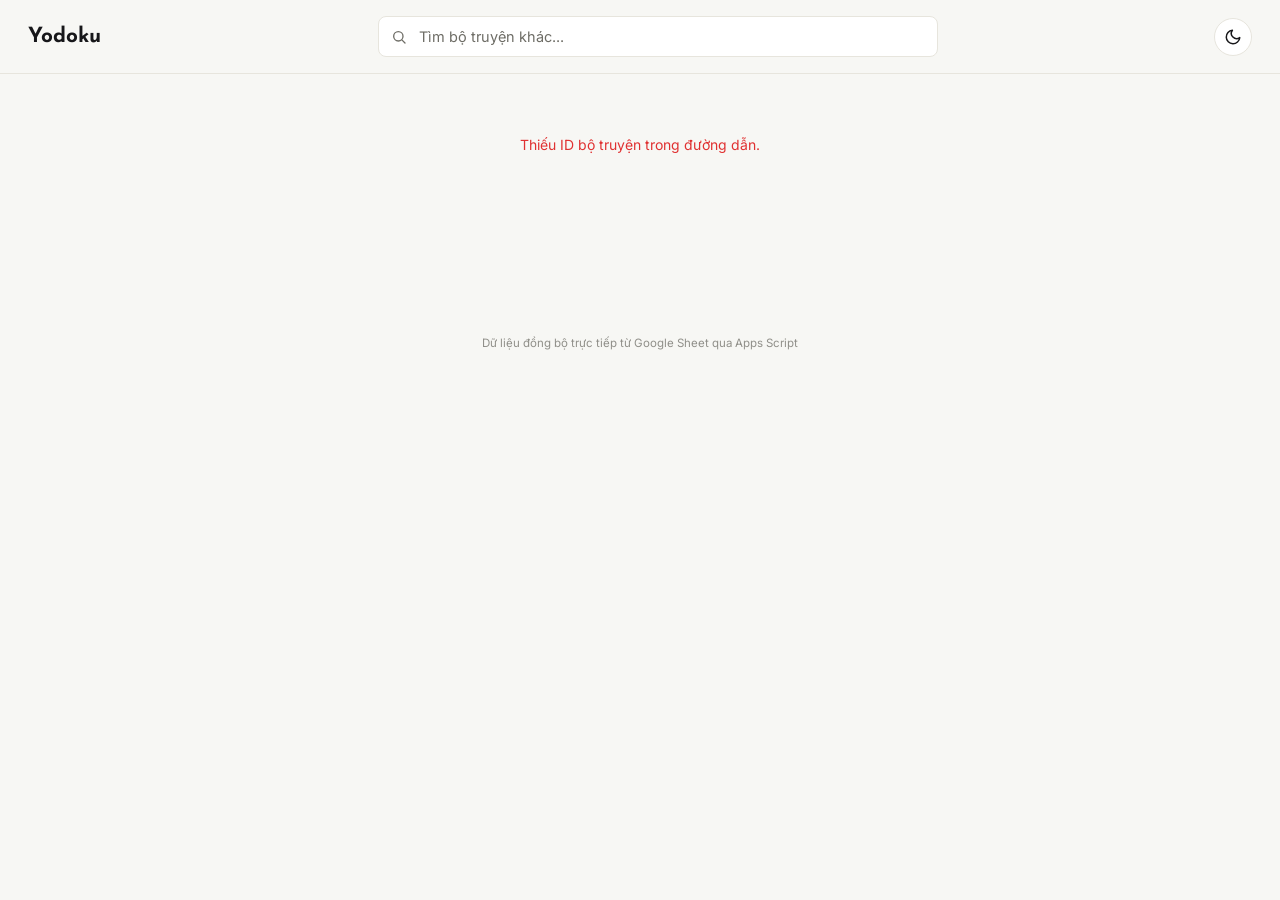
==== commit 931010bd: "Add files via upload" ====
--- a/series.html
+++ b/series.html
@@ -71,6 +71,7 @@
           <div class="vol-name">${escapeHtml(seriesTitle)} - Vol. ${escapeHtml(v.number)}</div>
           ${v.subtitle ? `<div class="vol-subtitle">${escapeHtml(v.subtitle)}</div>` : ""}
           ${v.subtitleJP ? `<div class="vol-subtitle-jp">${escapeHtml(v.subtitleJP)}</div>` : ""}
+          ${v.subtitleRomaji ? `<div class="vol-subtitle-jp">${escapeHtml(v.subtitleRomaji)}</div>` : ""}
           ${v.chapterRange ? `<div class="vol-chapters">Chương ${escapeHtml(v.chapterRange)}</div>` : ""}
         </div>
         <div class="vol-footer">
@@ -116,7 +117,6 @@
 
       const m = series.meta;
       const heroCover = (series.volumes.find(v => v.cover) || {}).cover || "";
-      const lastVolNum = series.volumes.length ? series.volumes[series.volumes.length - 1].number : "";
 
       const altTitlesHtml = [
         m["Tựa gốc"] ? `<div class="alt-jp">${escapeHtml(m["Tựa gốc"])}</div>` : "",
@@ -145,7 +145,6 @@
               <img src="${heroCover}" alt="Bìa ${escapeHtml(series.title)}"
                    onerror="this.src='https://placehold.co/400x600/e7e5dd/6e6d66?text=No+Cover'">
             </div>
-            ${lastVolNum ? `<div class="hero-cover-caption">Bìa tập mới nhất</div>` : ""}
             <div class="hero-tags">
               ${series.demographic ? `<span class="tag demographic">${escapeHtml(series.demographic)}</span>` : ""}
               ${series.genre.map(g => `<span class="tag">${escapeHtml(g)}</span>`).join("")}
--- a/style.css
+++ b/style.css
@@ -1,15 +1,15 @@
 /* ============================================================
    Yodoku — Flat Tracker design system (Light / Dark)
-   Display font: Sora (700/800)   Body font: Inter
+   Display font: Josefin Sans (700/800)   Body font: Inter
    Flat design, 12px radius, soft shadows
    ============================================================ */
 
-@import url('https://fonts.googleapis.com/css2?family=Sora:wght@600;700;800&family=Inter:wght@400;500;600;700&display=swap');
+@import url('https://fonts.googleapis.com/css2?family=Josefin+Sans:wght@600;700&family=Inter:wght@400;500;600;700&display=swap');
 
 :root {
   --radius: 12px;
   --radius-sm: 8px;
-  --font-display: "Sora", sans-serif;
+  --font-display: "Josefin Sans", sans-serif;
   --font-body: "Inter", sans-serif;
 
   --status-ongoing: #2F9E44;
@@ -92,7 +92,7 @@
   align-items: center;
   gap: 10px;
   font-family: var(--font-display);
-  font-weight: 800;
+  font-weight: 700;
   font-size: 1.3rem;
   color: var(--text);
   flex-shrink: 0;
@@ -391,7 +391,7 @@
 
 .hero-title {
   font-family: var(--font-display);
-  font-weight: 800;
+  font-weight: 700;
   font-size: clamp(1.8rem, 4vw, 2.6rem);
   line-height: 1.15;
   margin: 0;
